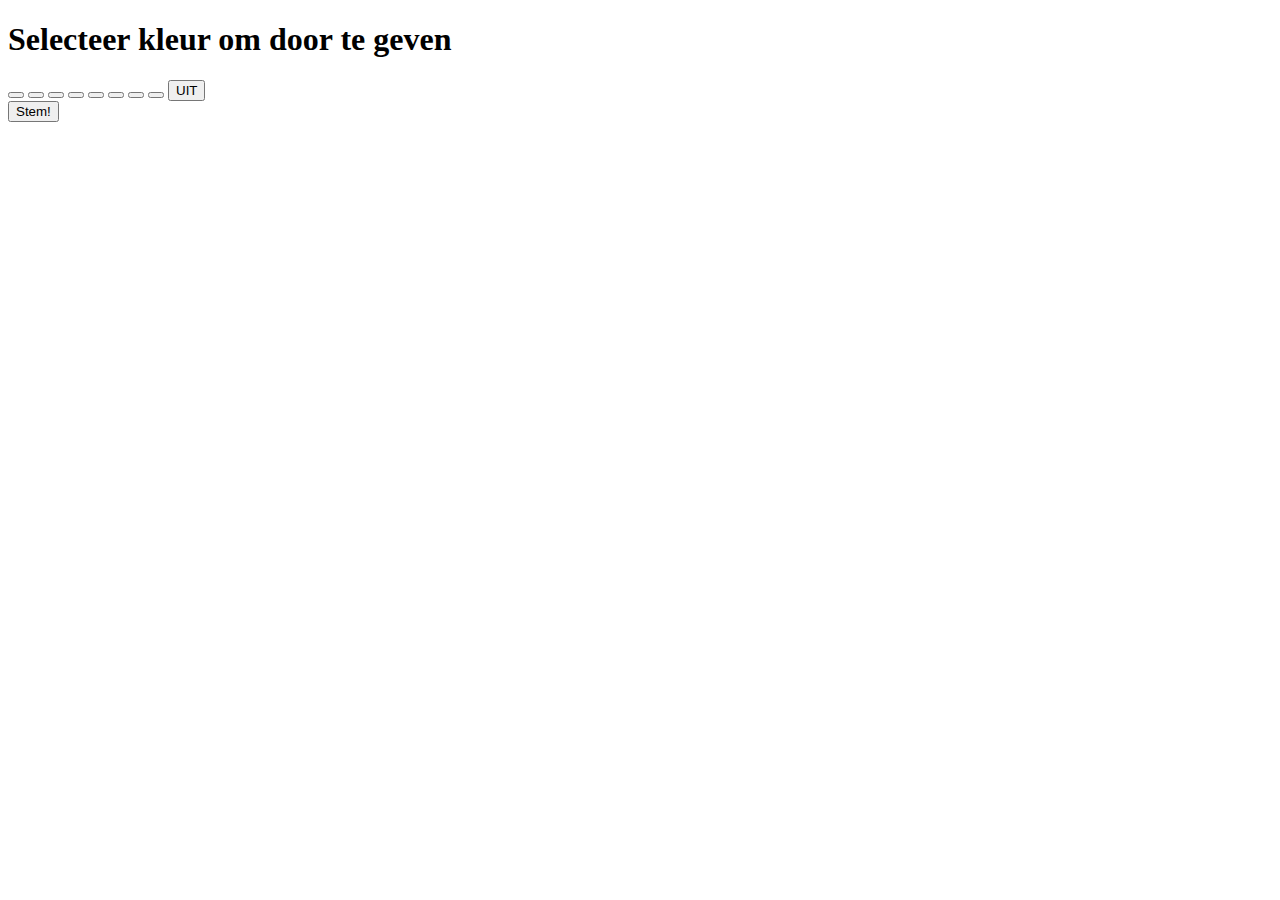
==== remote voor concierge/index.html @ 45b81822 "Add files via upload" ====
<!DOCTYPE html>
<html lang="nl">

<head>
	<title>iHelp - KantineLED
	</title>
	<meta charset="UTF-8">
	<meta name="viewport" content="width=device-width, initial-scale=1.0">
	<link rel="stylesheet" href="css/style.css">
	<script>
		var hiddenValueIsCreated = false;
		function select(choice) {
			if (!hiddenValueIsCreated) {
				var x = document.createElement('INPUT');
				x.setAttribute('type', 'hidden');
				x.setAttribute('name', 'color');
				x.setAttribute('id', 'selectedColor');
				y = document.getElementById('submitButton');
				y.appendChild(x);
				hiddenValueIsCreated = true;
			};
			document.getElementById('selectedColor').setAttribute('value', choice);
			var arrayOfCircles = document.getElementsByClassName('circled');
			var leng = arrayOfCircles.length;
			for (var i = 0; i < leng; i++) { arrayOfCircles[i].classList = '' };
			document.getElementById('i' + choice).classList = 'circled';
		};
	</script>
</head>

<body>
	<header>
		<h1 id="title">Selecteer kleur om door te geven</h1>
	</header>
	<article>
		<div id="colorPoll">
			<button id="ired" onclick="select('red');"></button>
			<button id="iorange" onclick="select('orange');"></button>
			<button id="iyellow" onclick="select('yellow');"></button>
			<button id="ilgreen" onclick="select('lgreen');"></button>
			<button id="igreen" onclick="select('green');"></button>
			<button id="iblue" onclick="select('blue');"></button>
			<button id="iclz" onclick="select('clz');"></button>
			<button id="ipurple" onclick="select('purple');"></button>
			<button id="ioff" onclick="select('ioff');">UIT</button>
		</div>
		<div id="formContainer">
			<form method="POST" action="php/votepost.php" class="submit" id="submitButton">
				<input id="submitButton" type="submit" value="Stem!" onsubmit="return false;">
			</form>
		</div>
	</article>
	<script>

</html>
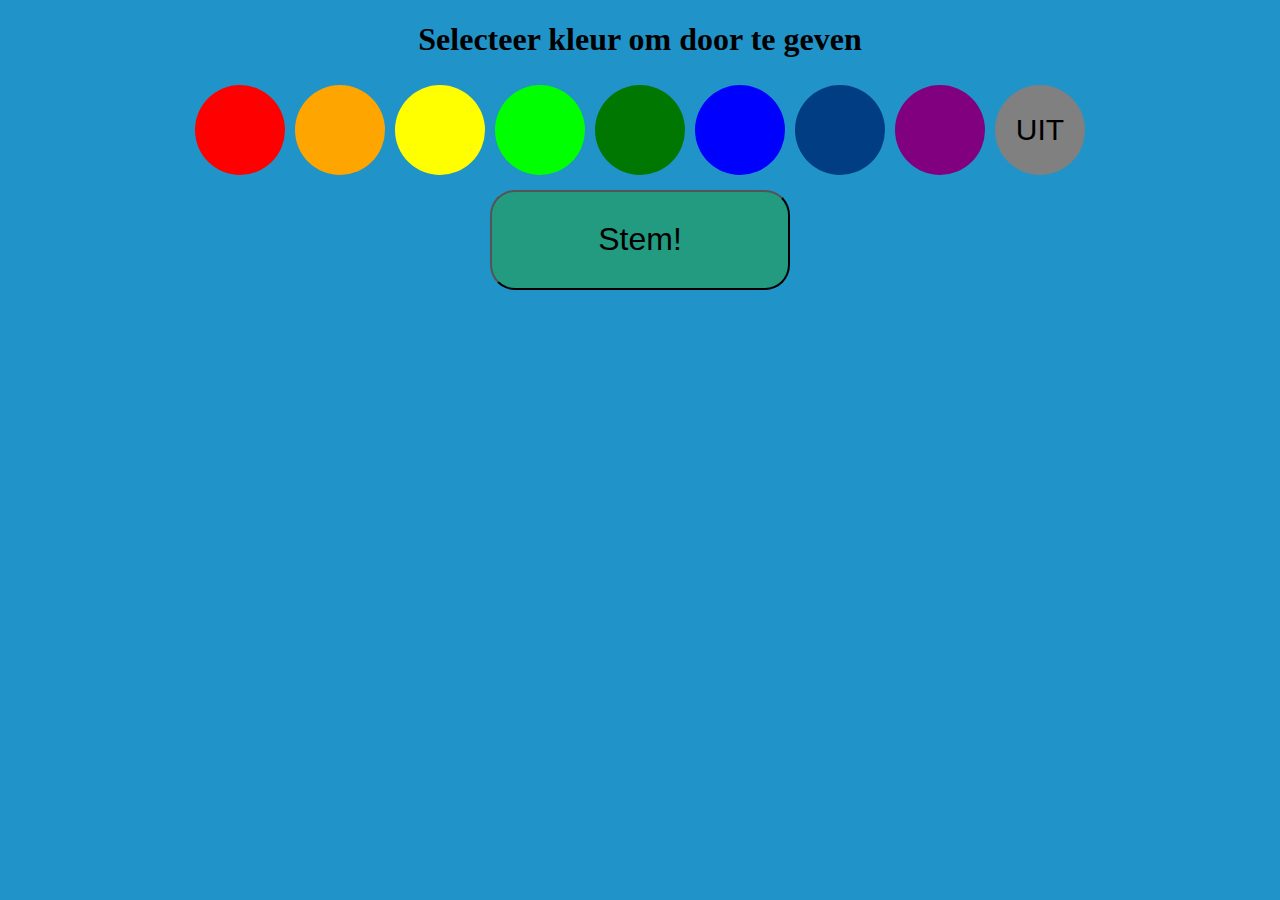
==== commit 0c29b121: "Update index.html" ====
--- a/remote voor concierge/index.html
+++ b/remote voor concierge/index.html
@@ -50,6 +50,4 @@
 			</form>
 		</div>
 	</article>
-	<script>
-
 </html>
--- a/remote voor concierge/css/style.css
+++ b/remote voor concierge/css/style.css
@@ -0,0 +1,77 @@
+body { background-color: #2093C8; }
+#colorPoll button {
+		display:inline-block;
+		width: 90px;
+		height:90px;
+		border-radius:50%;
+		float: left;
+		margin: 5px;
+		outline: none;
+		border: none;
+	}
+	#igreen { background-color: #007700; }	
+	#iblue { background-color: #0000FF; }
+	#ired { background-color: red; }
+	#ipurple { background-color: purple; }
+	#iorange { background-color: orange; }
+	#iyellow { background-color: yellow; }
+	#ipink { background-color: pink; }
+	#ilgreen { background-color: #00FF00; }
+	#iclz { background-color: #003D82; }
+	#ioff { background-color: grey }
+#colorPoll {
+	display:block;
+	height:100px;
+	width:900px;
+	margin-left:auto;
+	margin-right:auto;
+	margin-bottom:10px;
+	overflow:hidden;
+}
+button {
+	font-size: 30px;
+}
+#formContainer {
+	display:block;
+	width:300px;
+	height:100px;
+	margin-left:auto;
+	margin-right:auto;
+	border-radius:5px;
+	margin-bottom:10px;
+}
+#formContainer input {
+	background-color:#239b81;
+	height:100px;
+	width:300px;
+	display:block;
+	border-radius:25px;
+	font-size:2em;
+}
+#timerContainer {
+	display:block;
+	background-color: #239B81;
+	height:100px;
+	width:300px;
+	border-radius: 25px;
+	margin-left:auto;
+	margin-right:auto;
+	padding:5px;
+	padding-left:10px;
+	font-size:1.2em;
+}
+#timerTitle { width:50%; float:left;}
+#time {
+	width: 50%;
+	float:right;
+}
+#title { text-align:center; }
+.circled { border:8px solid #00aeff !important; }
+@media screen and (max-width: 910px) {
+	#colorPoll {
+		width:100%;
+		margin-left:0;
+		margin-right:0;
+		height:auto;
+	}
+}
